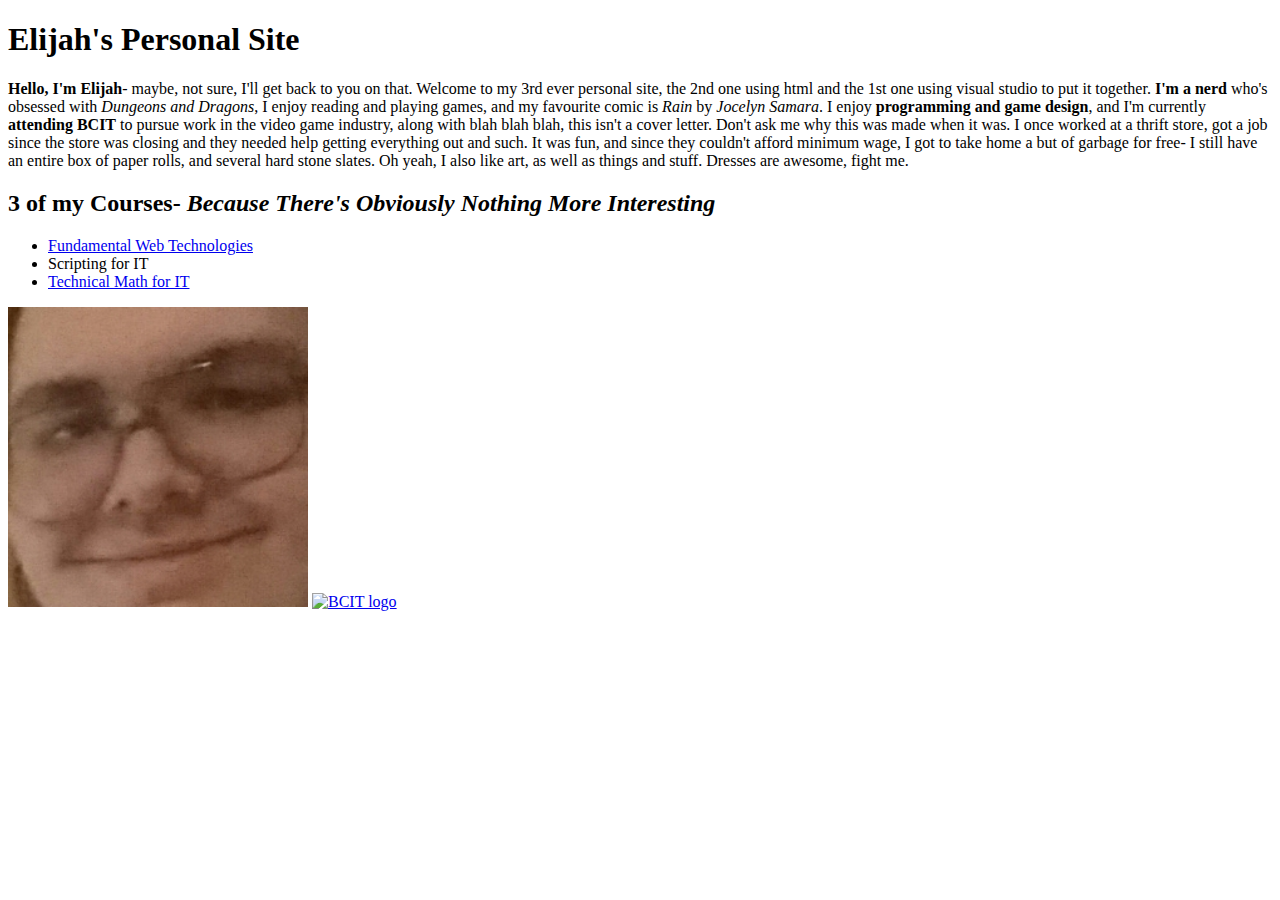
==== index.html @ fb762525 "6 Commit in branch, BCIT link-logo + css + semantics added" ====
﻿<!DOCTYPE html>

<html lang="en" xmlns="http://www.w3.org/1999/xhtml">
<head>
    <meta charset="utf-8" />
    <title>index</title>
    <link href="css\stylesheet.css" rel="stylesheet" />
</head>
<body>
    <article>
        <h1>Elijah's Personal Site</h1>

        <p><strong>Hello, I'm Elijah</strong>- maybe, not sure, I'll get back to you on that. Welcome to my 3rd ever personal site, the 2nd one using html and the 1st one using visual studio to put it together. <strong>I'm a nerd</strong> who's obsessed with <em>Dungeons and Dragons</em>, I enjoy reading and playing games, and my favourite comic is <em>Rain</em> by <i>Jocelyn Samara</i>. I enjoy <strong>programming and game design</strong>, and I'm currently <strong>attending BCIT</strong> to pursue work in the video game industry, along with blah blah blah, this isn't a cover letter. Don't ask me why this was made when it was. I once worked at a thrift store, got a job since the store was closing and they needed help getting everything out and such. It was fun, and since they couldn't afford minimum wage, I got to take home a but of garbage for free- I still have an entire box of paper rolls, and several hard stone slates. Oh yeah, I also like art, as well as things and stuff. Dresses are awesome, fight me.</p>

    </article>

    <article>

        <h2>3 of my Courses- <i>Because There's <em>Obviously</em> Nothing More Interesting</i></h2>

        <ul>
            <li><a href="https://www.bcit.ca/outlines/20211085986/">Fundamental Web Technologies</a></li>
            <li>Scripting for IT</li>
            <li><a href="https://www.youtube.com/watch?v=dQw4w9WgXcQ">Technical Math for IT</a></li>
        </ul>

    </article>

    <section>
        <img src="images\self_photo.jpg" alt="picture of me" width="300" height="300" />
        <a href="https://www.bcit.ca/"><img src="images\bcit_logo.png" alt="BCIT logo" height="302" /></a>
    </section>

</body>
</html>
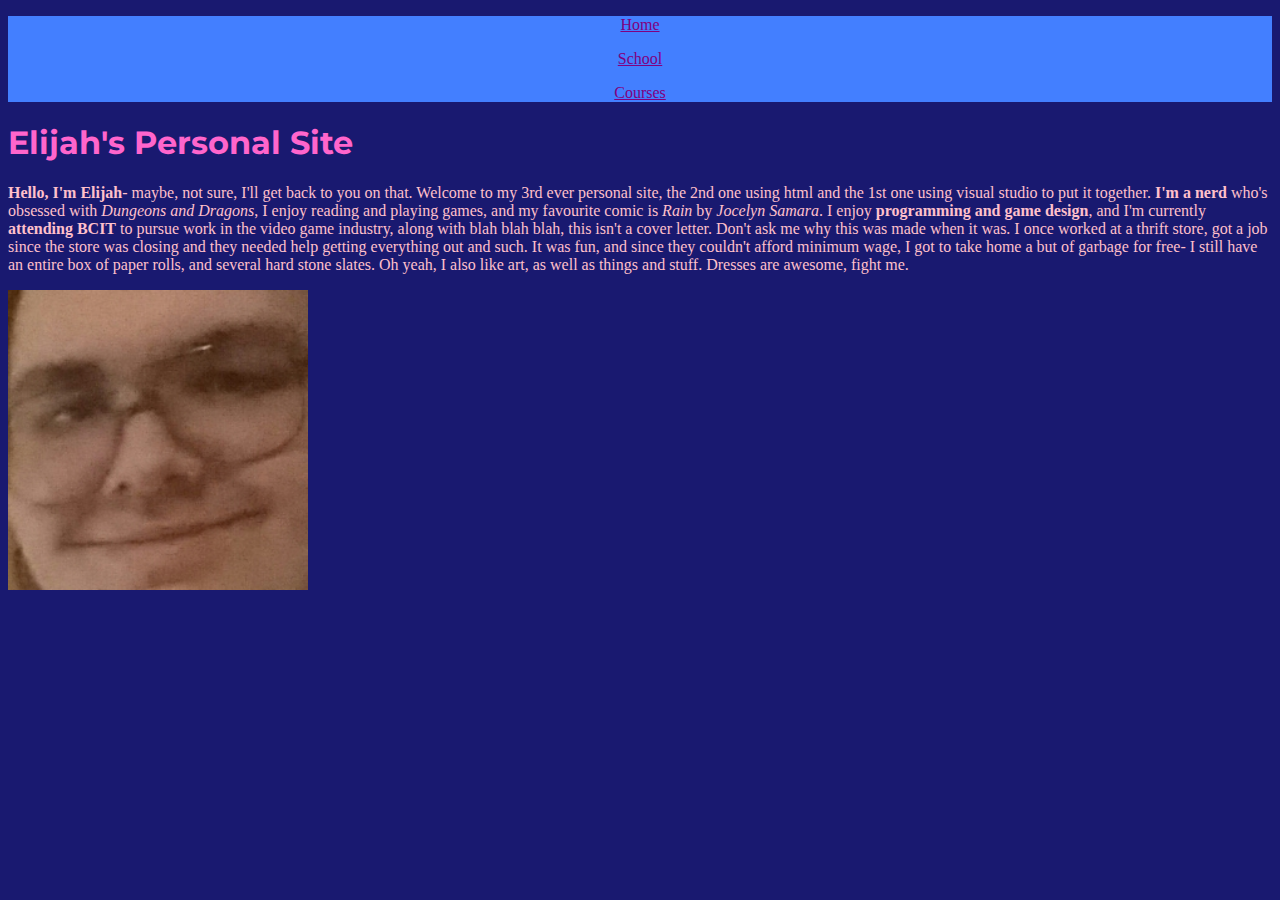
==== commit ffa8bc4e: "7 New pages+nav bar added, content rearanged into new pages, h1 updated, small semantic tweaks" ====
--- a/index.html
+++ b/index.html
@@ -1,35 +1,45 @@
 ﻿<!DOCTYPE html>
 
 <html lang="en" xmlns="http://www.w3.org/1999/xhtml">
+
 <head>
     <meta charset="utf-8" />
     <title>index</title>
-    <link href="css\stylesheet.css" rel="stylesheet" />
+    <link href="css/stylesheet.css" rel="stylesheet" />
+    <style>
+        @import url('https://fonts.googleapis.com/css2?family=Montserrat&display=swap');
+    </style>
 </head>
+
 <body>
+
+    <header class="nav-bar">
+        <p><a href="index.html">Home</a></p>
+        <p><a href="misc-pages/school.html">School</a></p>
+        <p><a href="misc-pages/course.html">Courses</a></p>
+    </header>
     <article>
-        <h1>Elijah's Personal Site</h1>
+        <header>
+            <h1>Elijah's Personal Site</h1>
+        </header>
 
-        <p><strong>Hello, I'm Elijah</strong>- maybe, not sure, I'll get back to you on that. Welcome to my 3rd ever personal site, the 2nd one using html and the 1st one using visual studio to put it together. <strong>I'm a nerd</strong> who's obsessed with <em>Dungeons and Dragons</em>, I enjoy reading and playing games, and my favourite comic is <em>Rain</em> by <i>Jocelyn Samara</i>. I enjoy <strong>programming and game design</strong>, and I'm currently <strong>attending BCIT</strong> to pursue work in the video game industry, along with blah blah blah, this isn't a cover letter. Don't ask me why this was made when it was. I once worked at a thrift store, got a job since the store was closing and they needed help getting everything out and such. It was fun, and since they couldn't afford minimum wage, I got to take home a but of garbage for free- I still have an entire box of paper rolls, and several hard stone slates. Oh yeah, I also like art, as well as things and stuff. Dresses are awesome, fight me.</p>
-
-    </article>
-
-    <article>
-
-        <h2>3 of my Courses- <i>Because There's <em>Obviously</em> Nothing More Interesting</i></h2>
-
-        <ul>
-            <li><a href="https://www.bcit.ca/outlines/20211085986/">Fundamental Web Technologies</a></li>
-            <li>Scripting for IT</li>
-            <li><a href="https://www.youtube.com/watch?v=dQw4w9WgXcQ">Technical Math for IT</a></li>
-        </ul>
+        <p><strong>Hello, I'm Elijah</strong>- maybe, not sure, I'll get back to you on that. Welcome to my 3rd ever
+            personal site, the 2nd one using html and the 1st one using visual studio to put it together. <strong>I'm a
+                nerd</strong> who's obsessed with <em>Dungeons and Dragons</em>, I enjoy reading and playing games, and
+            my favourite comic is <em>Rain</em> by <i>Jocelyn Samara</i>. I enjoy <strong>programming and game
+                design</strong>, and I'm currently <strong>attending BCIT</strong> to pursue work in the video game
+            industry, along with blah blah blah, this isn't a cover letter. Don't ask me why this was made when it was.
+            I once worked at a thrift store, got a job since the store was closing and they needed help getting
+            everything out and such. It was fun, and since they couldn't afford minimum wage, I got to take home a but
+            of garbage for free- I still have an entire box of paper rolls, and several hard stone slates. Oh yeah, I
+            also like art, as well as things and stuff. Dresses are awesome, fight me.</p>
 
     </article>
 
     <section>
-        <img src="images\self_photo.jpg" alt="picture of me" width="300" height="300" />
-        <a href="https://www.bcit.ca/"><img src="images\bcit_logo.png" alt="BCIT logo" height="302" /></a>
+        <img src="images/self_photo.jpg" alt="picture of me" width="300" height="300" />
     </section>
 
 </body>
+
 </html>--- a/css/stylesheet.css
+++ b/css/stylesheet.css
@@ -0,0 +1,45 @@
+/* Text */
+p {
+    color: pink;
+}
+
+ul {
+    color: pink;
+}
+
+a {
+    color: deeppink;
+}
+
+h1 {
+    color: rgb(255, 101, 204);
+    font-family: 'Montserrat', sans-serif;
+}
+
+h2,h3,h4,h5,h6 {
+    color: pink;
+}
+
+/* Text --- CLOSE */
+
+/* Navigation bar */
+.nav-bar {
+    background-color: rgb(67, 127, 255);
+    text-align: center;
+}
+.nav-bar a {
+    color: purple;
+}
+/* Navigation bar --- CLOSE*/
+
+/* Other */
+/* This section is to be renamed, expanded and divided as reasonably necessary */
+body {
+    background-color: midnightblue;
+}
+
+/* Other --- CLOSE */
+
+
+
+
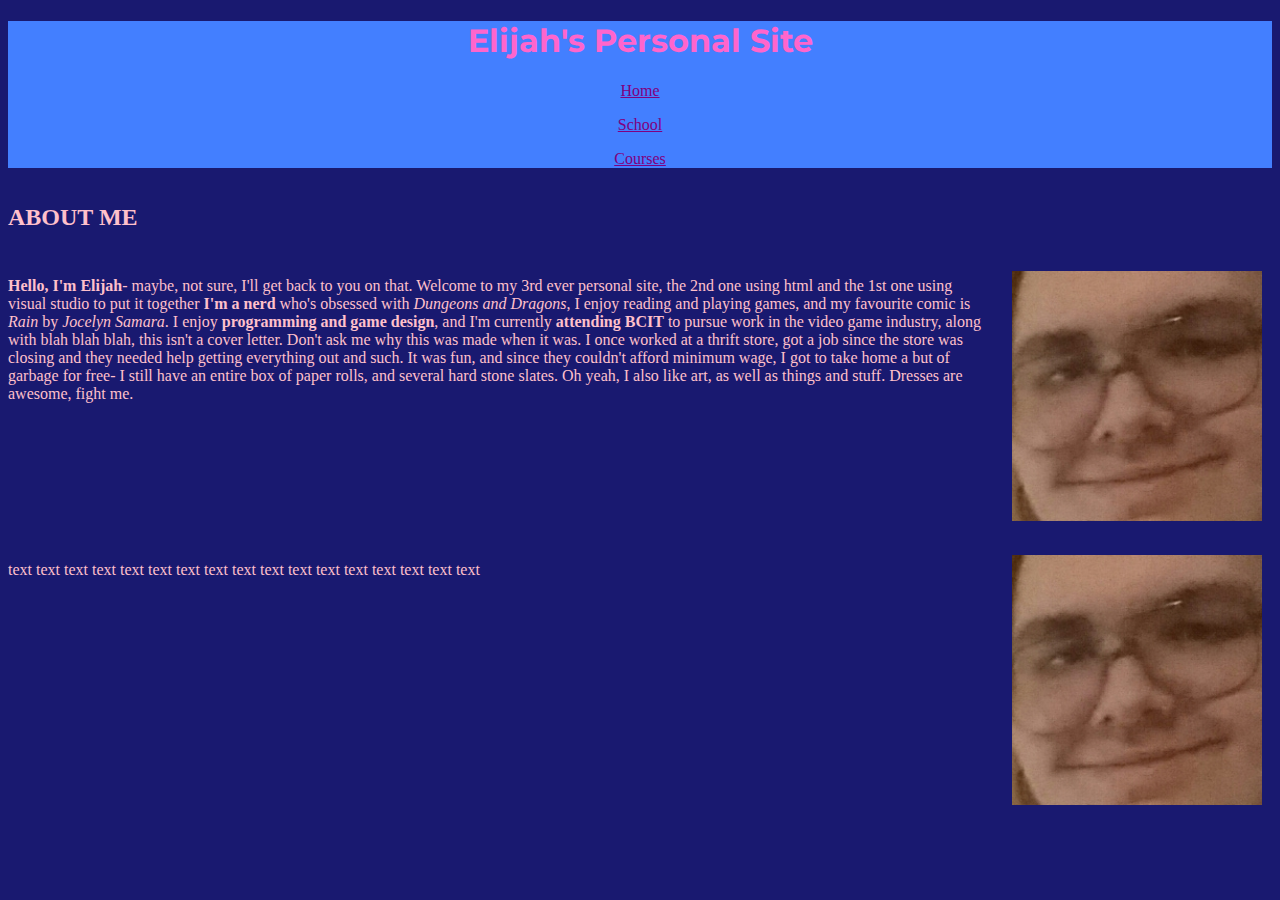
==== commit 07f3b9ba: "10 designed index layout via grid in css, new placeholder content added to index" ====
--- a/index.html
+++ b/index.html
@@ -13,32 +13,32 @@
 
 <body>
 
-    <header class="nav-bar">
-        <p><a href="index.html">Home</a></p>
-        <p><a href="misc-pages/school.html">School</a></p>
-        <p><a href="misc-pages/course.html">Courses</a></p>
+    <header>
+        <h1>Elijah's Personal Site</h1>
+        <nav>
+            <p><a href="index.html">Home</a></p>
+            <p><a href="misc-pages/school.html">School</a></p>
+            <p><a href="misc-pages/course.html">Courses</a></p>
+        </nav>
     </header>
-    <article>
-        <header>
-            <h1>Elijah's Personal Site</h1>
-        </header>
-
-        <p><strong>Hello, I'm Elijah</strong>- maybe, not sure, I'll get back to you on that. Welcome to my 3rd ever
-            personal site, the 2nd one using html and the 1st one using visual studio to put it together. <strong>I'm a
-                nerd</strong> who's obsessed with <em>Dungeons and Dragons</em>, I enjoy reading and playing games, and
-            my favourite comic is <em>Rain</em> by <i>Jocelyn Samara</i>. I enjoy <strong>programming and game
-                design</strong>, and I'm currently <strong>attending BCIT</strong> to pursue work in the video game
-            industry, along with blah blah blah, this isn't a cover letter. Don't ask me why this was made when it was.
-            I once worked at a thrift store, got a job since the store was closing and they needed help getting
-            everything out and such. It was fun, and since they couldn't afford minimum wage, I got to take home a but
-            of garbage for free- I still have an entire box of paper rolls, and several hard stone slates. Oh yeah, I
-            also like art, as well as things and stuff. Dresses are awesome, fight me.</p>
-
-    </article>
-
-    <section>
-        <img src="images/self_photo.jpg" alt="picture of me" width="300" height="300" />
-    </section>
+    
+    <main class="index_container">
+        <div class="item1">
+            <h2>ABOUT ME</h2>
+        </div>
+        <section>
+            <p class="basic_margin"><strong>Hello, I'm Elijah</strong>- maybe, not sure, I'll get back to you on that. Welcome to my 3rd ever personal site, the 2nd one using html and the 1st one using visual studio to put it together <strong>I'm a nerd</strong> who's obsessed with <em>Dungeons and Dragons</em>, I enjoy reading and playing games, and my favourite comic is <em>Rain</em> by <i>Jocelyn Samara</i>. I enjoy <strong>programming and game design</strong>, and I'm currently <strong>attending BCIT</strong> to pursue work in the video game industry, along with blah blah blah, this isn't a cover letter. Don't ask me why this was made when it was. I once worked at a thrift store, got a job since the store was closing and they needed help getting everything out and such. It was fun, and since they couldn't afford minimum wage, I got to take home a but of garbage for free- I still have an entire box of paper rolls, and several hard stone slates. Oh yeah, I also like art, as well as things and stuff. Dresses are awesome, fight me.</p>
+        </section>
+        <picture>
+            <img class="basic_margin" src="images/self_photo.jpg" alt="picture of me" width="250" height="250" />
+        </picture>
+        <article>
+            <p>text text text text text text text text text text text text text text text text text </p>
+        </article>
+        <picture>
+            <img class="basic_margin" src="images/self_photo.jpg" alt="picture of me" width="250" height="250" />
+        </picture>
+    </main>
 
 </body>
 
--- a/css/stylesheet.css
+++ b/css/stylesheet.css
@@ -1,11 +1,15 @@
 /* Text */
-p {
+p, ul, h2 {
     color: pink;
 }
 
-ul {
-    color: pink;
-}
+/* Colours
+EDDDD0
+DB504A
+334259
+E5E5DC
+A6CAD4
+*/
 
 a {
     color: deeppink;
@@ -13,24 +17,44 @@
 
 h1 {
     color: rgb(255, 101, 204);
-    font-family: 'Montserrat', sans-serif;
+    
 }
-
-h2,h3,h4,h5,h6 {
-    color: pink;
-}
-
 /* Text --- CLOSE */
 
-/* Navigation bar */
-.nav-bar {
+
+/* Header */
+header {
     background-color: rgb(67, 127, 255);
     text-align: center;
 }
-.nav-bar a {
+header a {
     color: purple;
 }
-/* Navigation bar --- CLOSE*/
+header h1 {
+    font-family: 'Montserrat', sans-serif;
+}
+/* Header --- CLOSE*/
+
+
+/* Index/Home Page*/
+
+.index_container {
+    display: grid;
+    /* grid-column: 1 / 2; */
+    grid-template-columns: auto auto;
+    grid-auto-columns: 100px;
+    gap: 10px;
+}
+
+.index_container picture {
+    padding: 10px;
+}
+
+.item1 {
+    grid-column: 1 / span 2;
+}
+
+/* Index/Home Page --- CLOSE*/
 
 /* Other */
 /* This section is to be renamed, expanded and divided as reasonably necessary */
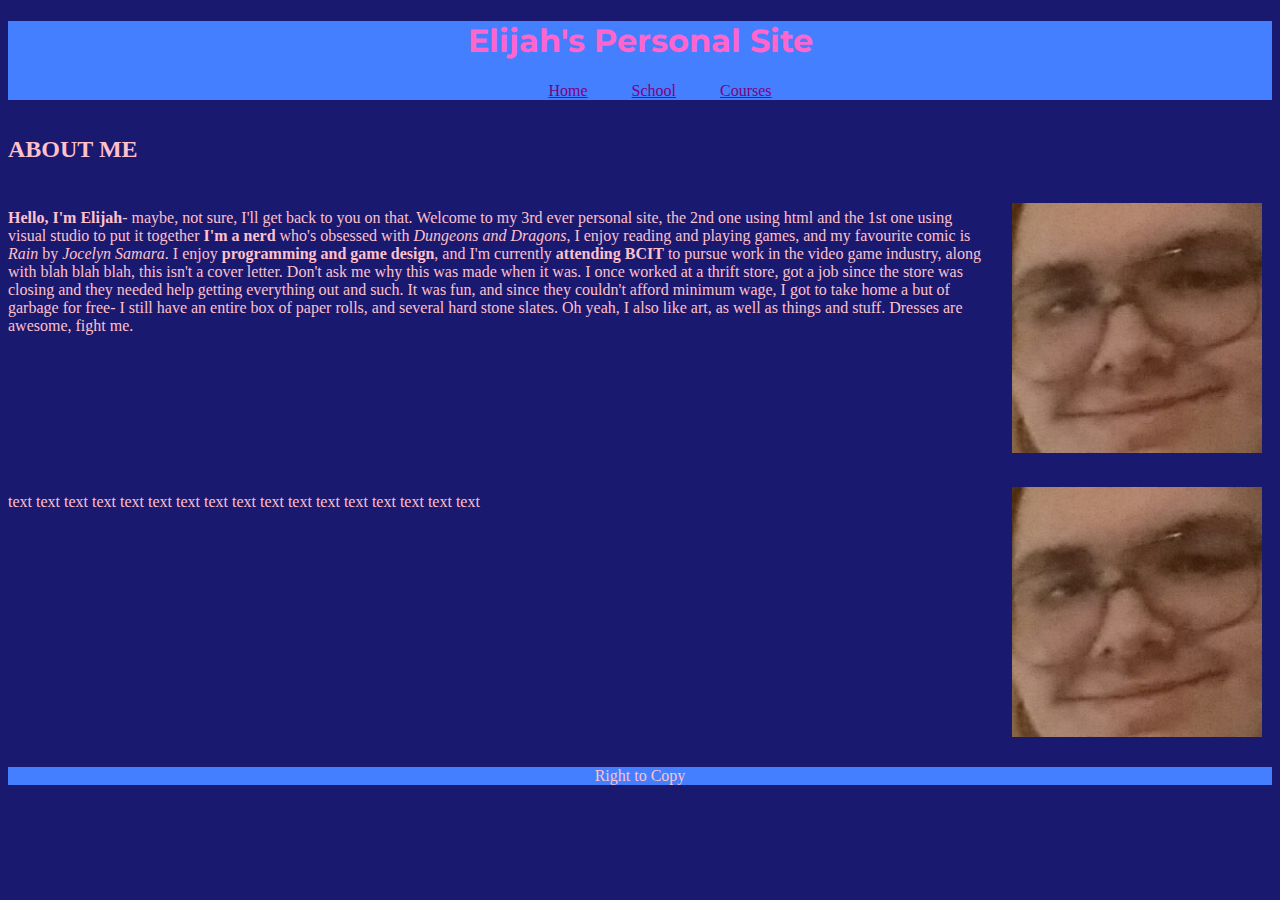
==== commit 4daf51a1: "11 updated/rearanged navbar, updated titles/formatting for non-index pages" ====
--- a/index.html
+++ b/index.html
@@ -12,16 +12,16 @@
 </head>
 
 <body>
-
     <header>
         <h1>Elijah's Personal Site</h1>
         <nav>
-            <p><a href="index.html">Home</a></p>
-            <p><a href="misc-pages/school.html">School</a></p>
-            <p><a href="misc-pages/course.html">Courses</a></p>
+            <ul>
+                <li><a href="index.html">Home</a></li>
+                <li><a href="misc-pages/school.html">School</a></li>
+                <li><a href="misc-pages/course.html">Courses</a></li>
+            </ul>
         </nav>
     </header>
-    
     <main class="index_container">
         <div class="item1">
             <h2>ABOUT ME</h2>
@@ -39,7 +39,9 @@
             <img class="basic_margin" src="images/self_photo.jpg" alt="picture of me" width="250" height="250" />
         </picture>
     </main>
-
+    <footer>
+        <p>Right to Copy</p>
+    </footer>
 </body>
 
 </html>--- a/css/stylesheet.css
+++ b/css/stylesheet.css
@@ -30,10 +30,21 @@
 header a {
     color: purple;
 }
+header li {
+    display: inline;
+    padding: 20px;
+}
 header h1 {
     font-family: 'Montserrat', sans-serif;
 }
 /* Header --- CLOSE*/
+
+/* Footer */
+footer {
+    background-color: rgb(67, 127, 255);
+    text-align: center;
+}
+/* Footer --- CLOSE*/
 
 
 /* Index/Home Page*/
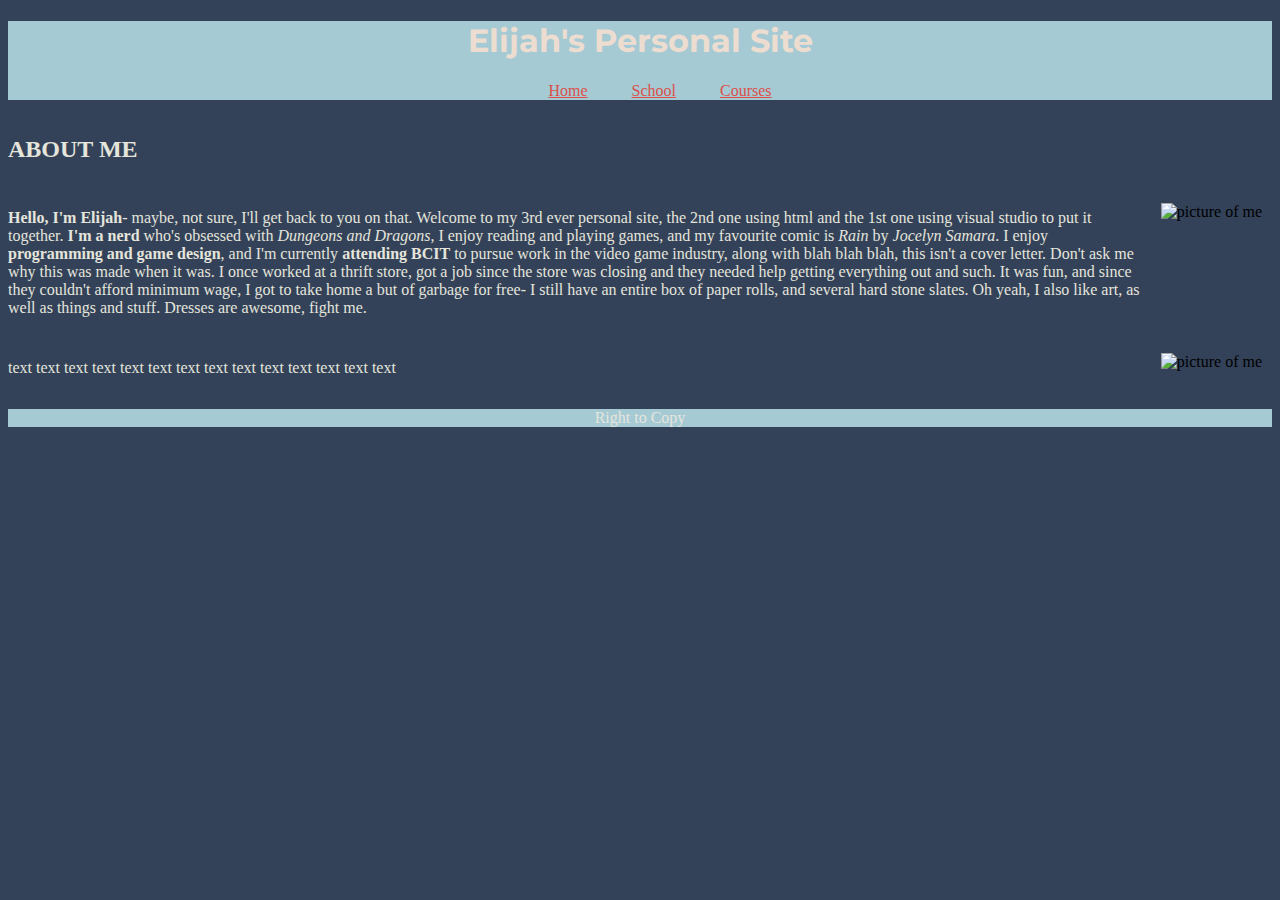
==== commit da90c8ca: "12 Redid colour scheme, added new picture, renamed ''self_photo'' image" ====
--- a/index.html
+++ b/index.html
@@ -27,16 +27,30 @@
             <h2>ABOUT ME</h2>
         </div>
         <section>
-            <p class="basic_margin"><strong>Hello, I'm Elijah</strong>- maybe, not sure, I'll get back to you on that. Welcome to my 3rd ever personal site, the 2nd one using html and the 1st one using visual studio to put it together <strong>I'm a nerd</strong> who's obsessed with <em>Dungeons and Dragons</em>, I enjoy reading and playing games, and my favourite comic is <em>Rain</em> by <i>Jocelyn Samara</i>. I enjoy <strong>programming and game design</strong>, and I'm currently <strong>attending BCIT</strong> to pursue work in the video game industry, along with blah blah blah, this isn't a cover letter. Don't ask me why this was made when it was. I once worked at a thrift store, got a job since the store was closing and they needed help getting everything out and such. It was fun, and since they couldn't afford minimum wage, I got to take home a but of garbage for free- I still have an entire box of paper rolls, and several hard stone slates. Oh yeah, I also like art, as well as things and stuff. Dresses are awesome, fight me.</p>
+            <p class="basic_margin"><strong>Hello, I'm Elijah</strong>- maybe, not sure, 
+                I'll get back to you on that. Welcome to my 3rd ever personal site, 
+                the 2nd one using html and the 1st one using visual studio to put it together. 
+                <strong>I'm a nerd</strong> who's obsessed with <em>Dungeons and Dragons</em>, 
+                I enjoy reading and playing games, 
+                and my favourite comic is <em>Rain</em> by <i>Jocelyn Samara</i>. 
+                I enjoy <strong>programming and game design</strong>, 
+                and I'm currently <strong>attending BCIT</strong> to pursue work in the video game industry, 
+                along with blah blah blah, this isn't a cover letter. 
+                Don't ask me why this was made when it was. I once worked at a thrift store, 
+                got a job since the store was closing and they needed help getting everything out and such. 
+                It was fun, and since they couldn't afford minimum wage, 
+                I got to take home a but of garbage for free- I still have an entire box of paper rolls, 
+                and several hard stone slates. Oh yeah, I also like art, as well as things and stuff. 
+                Dresses are awesome, fight me.</p>
         </section>
         <picture>
-            <img class="basic_margin" src="images/self_photo.jpg" alt="picture of me" width="250" height="250" />
+            <img class="basic_margin" src="images/self_photo-face.jpg" alt="picture of me" width="250" height="250" />
         </picture>
         <article>
-            <p>text text text text text text text text text text text text text text text text text </p>
+            <p>text text text text text text text text text text text text text text </p>
         </article>
         <picture>
-            <img class="basic_margin" src="images/self_photo.jpg" alt="picture of me" width="250" height="250" />
+            <img class="basic_margin" src="images/self_photo-full.jpg" alt="picture of me" width="250" />
         </picture>
     </main>
     <footer>
--- a/css/stylesheet.css
+++ b/css/stylesheet.css
@@ -1,34 +1,22 @@
 /* Text */
 p, ul, h2 {
-    color: pink;
+    color: #E5E5DC;
 }
 
-/* Colours
-EDDDD0
-DB504A
-334259
-E5E5DC
-A6CAD4
-*/
-
 a {
-    color: deeppink;
+    color: #DB504A;
 }
 
 h1 {
-    color: rgb(255, 101, 204);
-    
+    color: #EDDDD0;
 }
 /* Text --- CLOSE */
 
 
-/* Header */
-header {
-    background-color: rgb(67, 127, 255);
+/* Header/Footer */
+header, footer {
+    background-color: #A6CAD4;
     text-align: center;
-}
-header a {
-    color: purple;
 }
 header li {
     display: inline;
@@ -38,13 +26,6 @@
     font-family: 'Montserrat', sans-serif;
 }
 /* Header --- CLOSE*/
-
-/* Footer */
-footer {
-    background-color: rgb(67, 127, 255);
-    text-align: center;
-}
-/* Footer --- CLOSE*/
 
 
 /* Index/Home Page*/
@@ -70,7 +51,7 @@
 /* Other */
 /* This section is to be renamed, expanded and divided as reasonably necessary */
 body {
-    background-color: midnightblue;
+    background-color: #334259;
 }
 
 /* Other --- CLOSE */
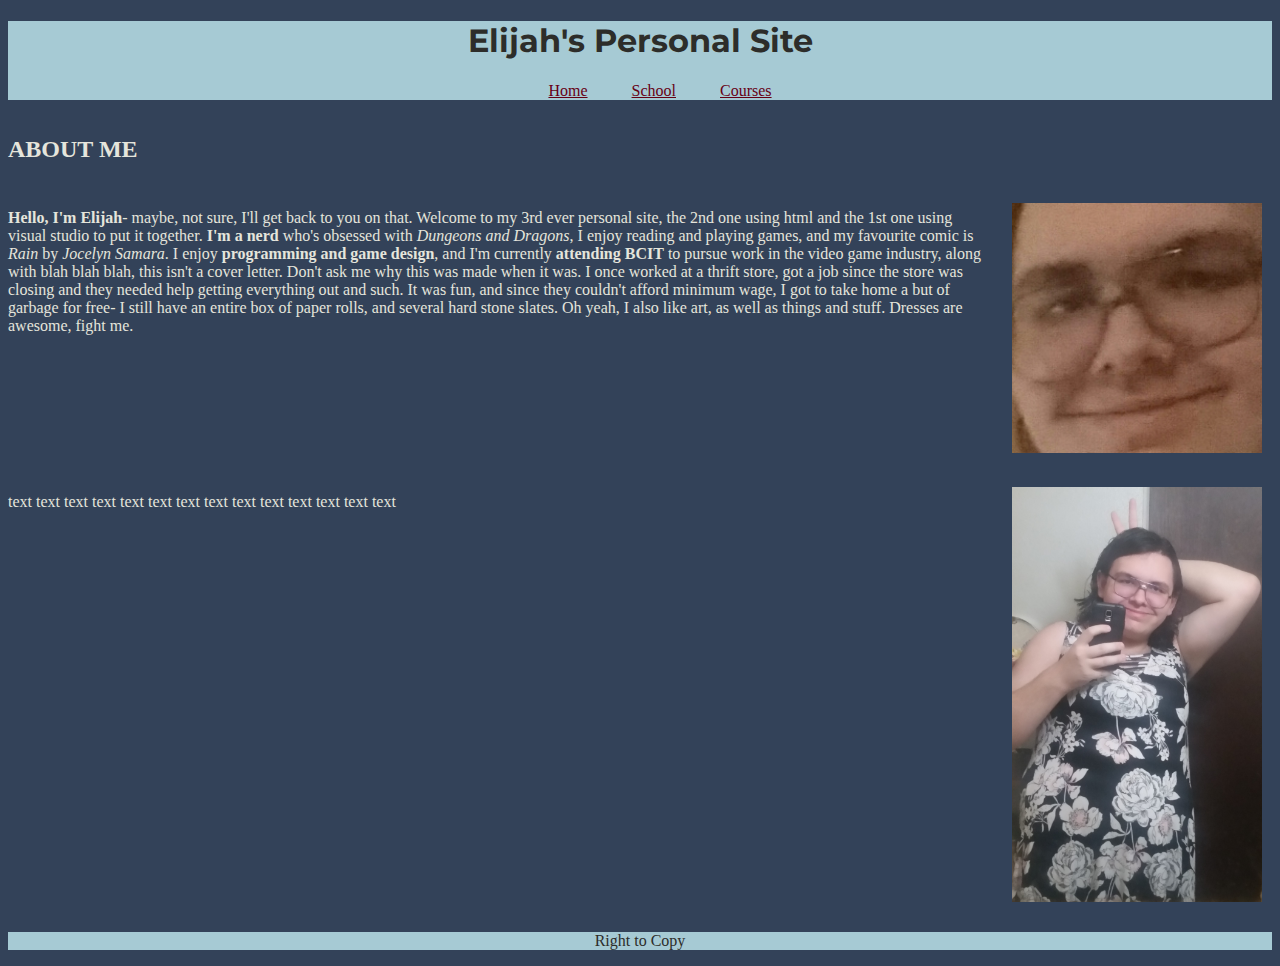
==== commit a9a960ac: "13 deleted redundant css, stripped down/added content to courses (final css layout not added)" ====
--- a/index.html
+++ b/index.html
@@ -23,9 +23,7 @@
         </nav>
     </header>
     <main class="index_container">
-        <div class="item1">
-            <h2>ABOUT ME</h2>
-        </div>
+        <h2 class="item1">ABOUT ME</h2>
         <section>
             <p class="basic_margin"><strong>Hello, I'm Elijah</strong>- maybe, not sure, 
                 I'll get back to you on that. Welcome to my 3rd ever personal site, 
--- a/css/stylesheet.css
+++ b/css/stylesheet.css
@@ -4,11 +4,11 @@
 }
 
 a {
-    color: #DB504A;
+    color: #F9D2ED;
 }
 
 h1 {
-    color: #EDDDD0;
+    color: #2D2D2A;
 }
 /* Text --- CLOSE */
 
@@ -17,6 +17,12 @@
 header, footer {
     background-color: #A6CAD4;
     text-align: center;
+}
+footer p {
+    color: #2D2D2A;
+}
+header a {
+    color: #660014;
 }
 header li {
     display: inline;
@@ -31,10 +37,6 @@
 /* Index/Home Page*/
 
 .index_container {
-    display: grid;
-    /* grid-column: 1 / 2; */
-    grid-template-columns: auto auto;
-    grid-auto-columns: 100px;
     gap: 10px;
 }
 
@@ -42,9 +44,6 @@
     padding: 10px;
 }
 
-.item1 {
-    grid-column: 1 / span 2;
-}
 
 /* Index/Home Page --- CLOSE*/
 
@@ -57,5 +56,27 @@
 /* Other --- CLOSE */
 
 
+/* Index/Home Page RESPONSIVE*/
+
+@media screen and (min-width: 750px) {
+    .index_container {
+        display: grid;
+        grid-template-columns: auto auto;
+        gap: 10px;
+    }
+    
+    .index_container picture {
+        padding: 10px;
+    }
+    
+    .item1 {
+        grid-column: 1 / span 2;
+    }
+}
 
 
+
+/* Index/Home Page RESPONSIVE --- CLOSE*/
+
+
+
